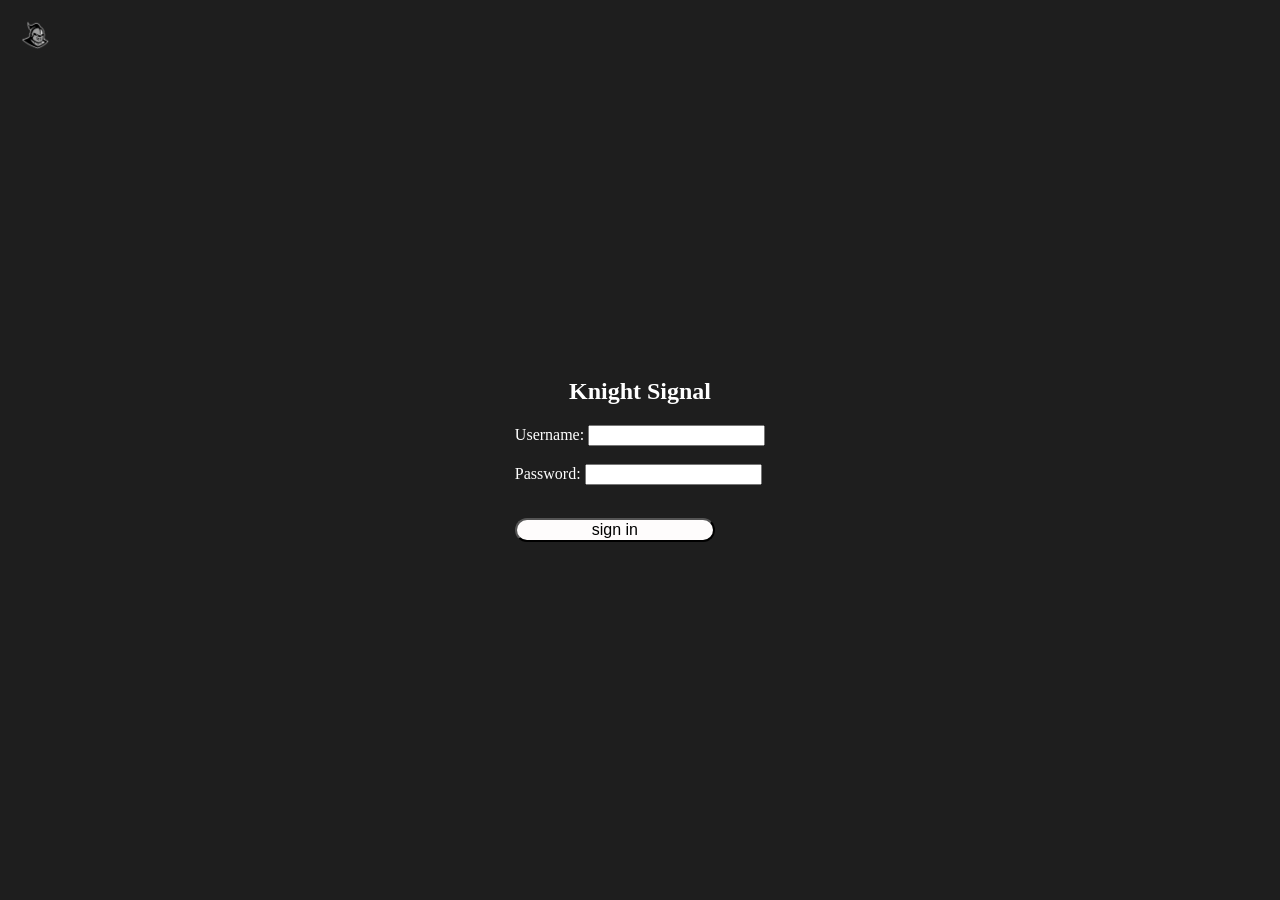
==== login.html @ 377f7b94 "Organizing pages and implementing login and registration js logic" ====
<!DOCTYPE html>
<html>
    <head>
        <meta charset="UTF-8">
        <meta name="viewport" content="width=device-width, initial-scale=1.0">
        <link href="css/styles.css" rel="stylesheet">
    </head>
    <body>
        <img class="logo" src="images/nitro1.png" alt="UCF Logo" width="200" height="200">
        <div class="content">
            <h2>Knight Signal</h2>
            <div class="login-form">
                <form id="loginForm" novalidate>
                    <label for="login">Username:</label>
                    <input type="text" id="login" name="Login" required><br><br>
                    <label for="password">Password:</label>
                    <input type="password" id="password" name="Password" required><br><br>
                    <div id="loginMessage" class="mt-2" role="alert"></div>
                    <button type="submit" class="login">sign in</button>
                </form>
            </div>
        </div>

        <script src="js/code.js"></script>
    </body>
</html>
---- css/styles.css ----
body{
    background-color: #1e1e1e;
    margin: 0;
    min-height: 100vh;
    display: flex;
    justify-content: center;
    align-items: center;
}
html, body{
    height: 100%;
    margin: 0;
}
.layout{
    display: flex;
    flex-direction: column;
    justify-content: center;
    align-items: center;
    width: 100%;
    height: 100%;
}

.content{
    display: flex;
    flex-direction: column;
    justify-content: center;
    align-items: center;
    width: 100%;
    height: 100%;
    color: white;
}

.logo{
    position: fixed;
    top: 20px;
    left: 20px;
    width: 30px;
    height: 30px;
}

.contact-manager-layout{
    gap: 50px;
    width: 120vh;
    height: 60vh;
}

.add-btn:hover{
    cursor: pointer;
    color: rgb(255, 255, 255);
    transform: scale(1.5);
    transition: transform 0.3s ease-in-out, color 0.3s ease-in-out;
    filter: drop-shadow(0 0 6px rgba(255, 255, 255, 0.9))
            drop-shadow(0 0 16px rgba(255, 255, 255, 0.6));
}

.header{
    background-color: #fefcfc;
    border-radius: 25px;
    display: flex;
    gap: 30px;
    margin: 10px;
}

.header p{
    color: black;
    font-size: 16px;
    margin: 10px;
}

.bottom-options{
    display: flex;
    gap: 10px;
    margin: 10px;
    justify-content: center;
}

.custom-button{
    border-radius: 10px;
    width: 120vh;
    height: 25px;
}

.contact-display{
    grid-area: contact-display;
    background-color: #fefcfc;
    border-radius: 20px;
    overflow: auto;
    margin: 10px;
}

.contact-list {
    width: 100%;
}

.contact-table {
    width: 100%;
    border-collapse: collapse;
    color: #111;
    font-size: 14px;
}

.contact-table th,
.contact-table td {
    text-align: left;
    padding: 12px 14px;
    border-bottom: 1px solid #d9d9d9;
}

.contact-table th {
    background-color: #f1f1f1;
    font-weight: 700;
}

.contact-table tr:hover {
    background-color: #f7f7f7;
}

.glow{
    transition: transform 0.3s ease-in-out, filter 0.3s ease-in-out;
}
.glow:hover{
    transform: scale(1.05);
    filter: drop-shadow(0 0 6px rgba(255, 255, 255, 0.9))
            drop-shadow(0 0 16px rgba(255, 255, 255, 0.6));
}

.pixel-text {
  font-family: "Pixelify Sans", monospace;
  font-size: 20px; /* Pixel fonts render best at specific sizes or multiples */
  
  /* Disable anti-aliasing/smoothing for sharp pixel edges */
  font-smooth: never;
  -webkit-font-smoothing: none;
  -moz-osx-font-smoothing: grayscale;
  
  /* Optional: Ensures images/sprites or certain text scaling stays pixelated */
  image-rendering: pixelated;
  image-rendering: crisp-edges;
}

.login{
    margin-top: 15px;
    background-color: #fefcfc;
    border-radius: 15px;
    width: 200px;
    color: black;
    font-size: 16px;
}

.login a{
    color: rgb(2, 2, 2);
    text-decoration: none;
}

.register-button{
    color: rgb(250, 248, 248);
    background-color: transparent;
    text-decoration: none;
    font-size: 16px;
    border: none;
}
.register-button:hover{
    color: rgb(255, 255, 255);
    text-decoration: underline;
}
.register-button:focus{
    outline: none;
}

.footer{
    color: white;
    position: fixed;
    bottom: -15px;
    left: 5px;
    size: 12px;
    font-size: 16px;
}

.modal-content{
    border-style: solid;
    border-width: 2px;
    border-radius: 5px;
    border-color: gold;
    background-color: #1e1e1e;
}

.modal-body{
    background-color: #1e1e1e;
    color: white;
    border-radius: 10px;
}

.modal-header{
    background-color: #1e1e1e;
    color: white;
}

.btn{
    background-color: gold;
    color: black;
}
.btn:hover{
    background-color: #e6c200;
}
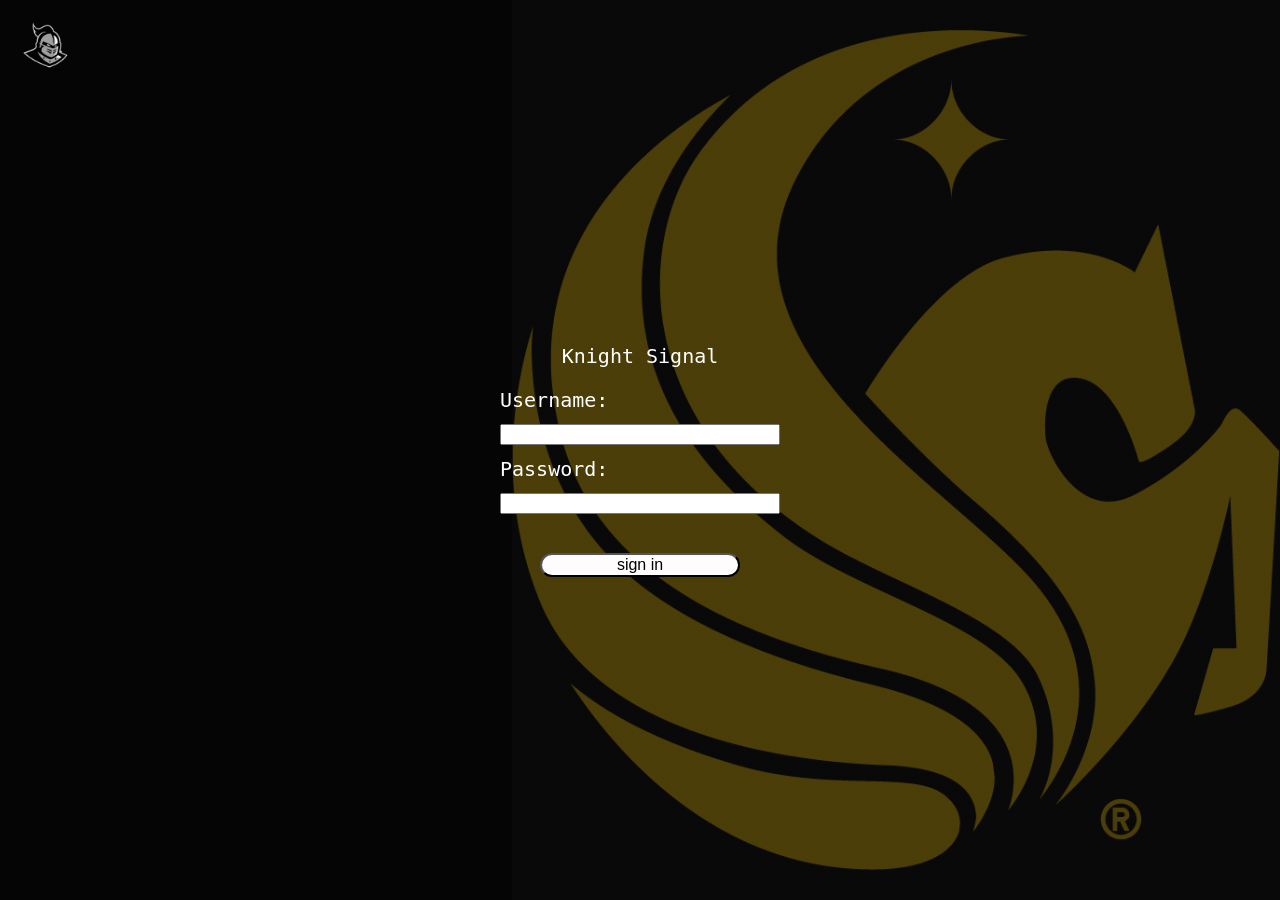
==== commit 75e73f23: "All button functionality updated and working" ====
--- a/login.html
+++ b/login.html
@@ -8,13 +8,13 @@
     <body>
         <img class="logo" src="images/nitro1.png" alt="UCF Logo" width="200" height="200">
         <div class="content">
-            <h2>Knight Signal</h2>
+            <p class="pixel-text">Knight Signal</p>
             <div class="login-form">
                 <form id="loginForm" novalidate>
-                    <label for="login">Username:</label>
-                    <input type="text" id="login" name="Login" required><br><br>
-                    <label for="password">Password:</label>
-                    <input type="password" id="password" name="Password" required><br><br>
+                    <label for="login" class="pixel-text">Username:</label>
+                    <input type="text" id="login" name="Login" required>
+                    <label for="password" class="pixel-text">Password:</label>
+                    <input type="password" id="password" name="Password" required>
                     <div id="loginMessage" class="mt-2" role="alert"></div>
                     <button type="submit" class="login">sign in</button>
                 </form>
--- a/css/styles.css
+++ b/css/styles.css
@@ -1,11 +1,19 @@
 body{
-    background-color: #1e1e1e;
+    background-color: #050505;
+    background-image: linear-gradient(rgba(10, 10, 10, 0.72), rgba(10, 10, 10, 0.72)),
+                      url("../images/pegasus.png");
+    background-position: right center;
+    background-repeat: no-repeat;
+    background-size: 60% auto;
+    background-attachment: fixed;
     margin: 0;
     min-height: 100vh;
     display: flex;
     justify-content: center;
     align-items: center;
-}
+    color: white;
+}
+
 html, body{
     height: 100%;
     margin: 0;
@@ -33,8 +41,8 @@
     position: fixed;
     top: 20px;
     left: 20px;
-    width: 30px;
-    height: 30px;
+    width: 50px;
+    height: 50px;
 }
 
 .contact-manager-layout{
@@ -56,14 +64,24 @@
     background-color: #fefcfc;
     border-radius: 25px;
     display: flex;
-    gap: 30px;
+    align-items: center;
+    justify-content: center;
     margin: 10px;
-}
-
-.header p{
+    padding: 10px 16px;
+}
+
+.header input {
+    width: 100%;
+    border: none;
+    outline: none;
+    background: transparent;
     color: black;
     font-size: 16px;
-    margin: 10px;
+    padding: 8px 10px;
+}
+
+.header input::placeholder {
+    color: #666;
 }
 
 .bottom-options{
@@ -112,6 +130,52 @@
 
 .contact-table tr:hover {
     background-color: #f7f7f7;
+}
+
+.select-cell {
+    width: 46px;
+    text-align: center;
+}
+
+.contact-select {
+    width: 16px;
+    height: 16px;
+    cursor: pointer;
+}
+
+.contact-row-selected {
+    background-color: #fff1bb;
+}
+
+.contact-row-selected:hover {
+    background-color: #ffe99a;
+}
+
+.add-contact-controls,
+.edit-contact-controls {
+    display: flex;
+    gap: 8px;
+    align-items: center;
+    flex-wrap: wrap;
+}
+
+.add-contact-controls input,
+.add-row input,
+.edit-row input {
+    border: 1px solid #ccc;
+    border-radius: 6px;
+    padding: 6px 8px;
+    min-width: 110px;
+}
+
+.save-contact-button,
+.save-edit-button {
+    background-color: #1e1e1e;
+    color: white;
+    border: none;
+    border-radius: 6px;
+    padding: 7px 12px;
+    cursor: pointer;
 }
 
 .glow{
@@ -137,6 +201,31 @@
   image-rendering: crisp-edges;
 }
 
+.login-form {
+    display: flex;
+    justify-content: center;
+    align-items: center;
+    width: 100%;
+}
+
+.login-form form {
+    display: flex;
+    flex-direction: column;
+    align-items: center;
+    width: 280px;
+    gap: 12px;
+}
+
+.login-form label {
+    width: 100%;
+    text-align: left;
+}
+
+.login-form input {
+    width: 100%;
+    box-sizing: border-box;
+}
+
 .login{
     margin-top: 15px;
     background-color: #fefcfc;
@@ -144,6 +233,9 @@
     width: 200px;
     color: black;
     font-size: 16px;
+    display: block;
+    margin-left: auto;
+    margin-right: auto;
 }
 
 .login a{
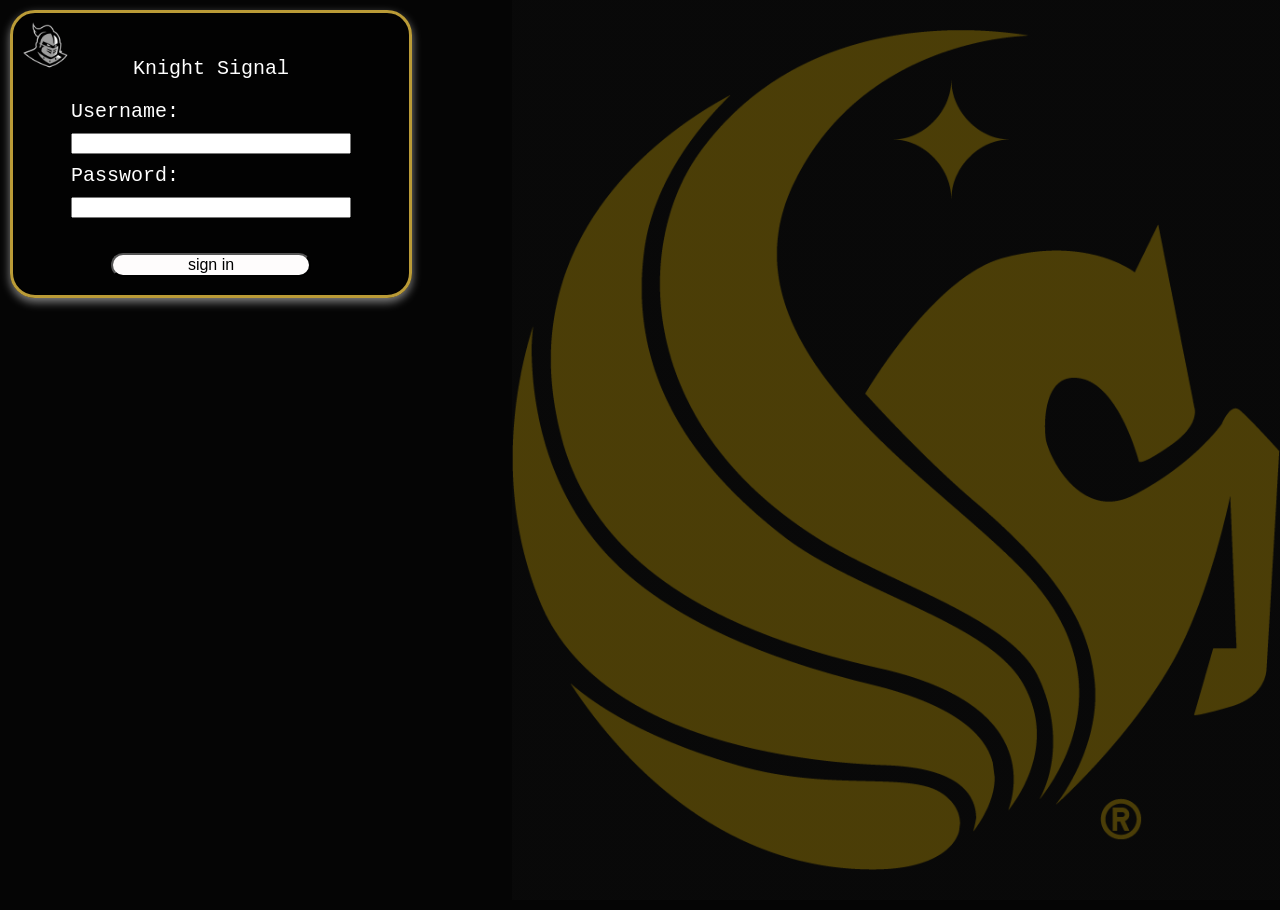
==== commit 547d0bac: "Updates to home, login, and manager layout" ====
--- a/login.html
+++ b/login.html
@@ -6,18 +6,20 @@
         <link href="css/styles.css" rel="stylesheet">
     </head>
     <body>
-        <img class="logo" src="images/nitro1.png" alt="UCF Logo" width="200" height="200">
-        <div class="content">
-            <p class="pixel-text">Knight Signal</p>
-            <div class="login-form">
-                <form id="loginForm" novalidate>
-                    <label for="login" class="pixel-text">Username:</label>
-                    <input type="text" id="login" name="Login" required>
-                    <label for="password" class="pixel-text">Password:</label>
-                    <input type="password" id="password" name="Password" required>
-                    <div id="loginMessage" class="mt-2" role="alert"></div>
-                    <button type="submit" class="login">sign in</button>
-                </form>
+        <img class="logo glow" src="images/nitro1.png" alt="UCF Logo" width="200" height="200">
+        <div class="page-shell">
+            <div class="content login-box">
+                <p class="pixel-text">Knight Signal</p>
+                <div class="login-form">
+                    <form id="loginForm" novalidate>
+                        <label for="login" class="pixel-text">Username:</label>
+                        <input type="text" id="login" name="Login" required>
+                        <label for="password" class="pixel-text">Password:</label>
+                        <input type="password" id="password" name="Password" required>
+                        <div id="loginMessage" class="mt-2" role="alert"></div>
+                        <button type="submit" class="login">sign in</button>
+                    </form>
+                </div>
             </div>
         </div>
 
--- a/css/styles.css
+++ b/css/styles.css
@@ -8,16 +8,92 @@
     background-attachment: fixed;
     margin: 0;
     min-height: 100vh;
-    display: flex;
-    justify-content: center;
-    align-items: center;
-    color: white;
+    color: white;
+    opacity: 0;
+    transition: opacity 0.45s ease-in-out;
+    font-family: "Pixelify Sans", monospace;
+}
+
+body.page-ready {
+    opacity: 1;
+}
+
+body.page-exit {
+    opacity: 0;
 }
 
 html, body{
     height: 100%;
     margin: 0;
 }
+
+.landing-shell {
+    position: relative;
+    min-height: 100vh;
+    width: min(1100px, 92vw);
+    margin: 0 auto;
+    display: flex;
+    align-items: center;
+    justify-content: center;
+    overflow: hidden;
+    padding: 40px 0;
+}
+
+.landing-content {
+    flex: 1 1 auto;
+    display: flex;
+    flex-direction: column;
+    justify-content: center;
+    align-items: center;
+    width: 100%;
+    min-height: 100%;
+    color: white;
+    transition: transform 0.6s ease, opacity 0.6s ease, filter 0.6s ease;
+}
+
+.home-login-panel {
+    width: 0;
+    max-width: 0;
+    opacity: 0;
+    overflow: hidden;
+    display: flex;
+    align-items: center;
+    justify-content: center;
+    transition: width 0.6s ease, opacity 0.4s ease, transform 0.6s ease;
+    transform: translateX(50px);
+}
+
+body.home-login-active .landing-content {
+    transform: translateX(-90px) scale(0.96);
+    opacity: 0.25;
+    filter: blur(1px);
+}
+
+body.home-login-active .home-login-panel {
+    width: 420px;
+    max-width: 420px;
+    opacity: 1;
+    transform: translateX(0);
+}
+
+.manager-page {
+    display: flex;
+    justify-content: center;
+    align-items: center;
+    min-height: 100vh;
+    position: relative;
+}
+
+.manager-page .contact-manager-layout {
+    width: min(1200px, 90vw);
+    min-height: 60vh;
+    display: flex;
+    flex-direction: column;
+    justify-content: center;
+    gap: 16px;
+    margin: 0 auto;
+}
+
 .layout{
     display: flex;
     flex-direction: column;
@@ -35,6 +111,17 @@
     width: 100%;
     height: 100%;
     color: white;
+}
+
+.login-box{
+    background-color: #00000090;
+    margin: 10px;
+    padding: 24px 18px 18px;
+    border-radius: 25px;
+    border: 3px solid #BA9B37;
+    box-shadow: 0px 4px 10px rgba(255, 255, 255, 0.50);
+    width: 100%;
+    max-width: 360px;
 }
 
 .logo{
@@ -61,7 +148,7 @@
 }
 
 .header{
-    background-color: #fefcfc;
+    background-color: #ffffff90;
     border-radius: 25px;
     display: flex;
     align-items: center;
@@ -95,14 +182,19 @@
     border-radius: 10px;
     width: 120vh;
     height: 25px;
+    font-size: 14px;
+    border: 3px solid #BA9B37;
+    font-family: "Pixelify Sans", monospace;
 }
 
 .contact-display{
     grid-area: contact-display;
     background-color: #fefcfc;
     border-radius: 20px;
-    overflow: auto;
+    overflow-y: auto;
     margin: 10px;
+    border: 3px solid #BA9B37;
+    box-shadow: 0 4px 8px rgba(0, 0, 0, 0.1);
 }
 
 .contact-list {
@@ -213,7 +305,22 @@
     flex-direction: column;
     align-items: center;
     width: 280px;
-    gap: 12px;
+    max-width: 100%;
+    gap: 10px;
+}
+
+.back-to-home {
+    align-self: flex-start;
+    background: transparent;
+    border: none;
+    color: white;
+    cursor: pointer;
+    margin-bottom: 8px;
+    padding: 0;
+}
+
+.back-to-home:hover {
+    text-decoration: underline;
 }
 
 .login-form label {
@@ -270,20 +377,22 @@
 .modal-content{
     border-style: solid;
     border-width: 2px;
-    border-radius: 5px;
-    border-color: gold;
-    background-color: #1e1e1e;
+    border-radius: 10px;
+    border-color: #BA9B37;
+    background-color: #00000090;
+    box-shadow: 0px 4px 10px rgba(255, 255, 255, 0.50);
 }
 
 .modal-body{
-    background-color: #1e1e1e;
+    background-color: transparent;
     color: white;
     border-radius: 10px;
 }
 
 .modal-header{
-    background-color: #1e1e1e;
-    color: white;
+    background-color: transparent;
+    color: white;
+    border-bottom: none;
 }
 
 .btn{
@@ -292,4 +401,19 @@
 }
 .btn:hover{
     background-color: #e6c200;
-}+}
+
+.close{
+    color: white;
+    opacity: 1;
+}
+
+.close:hover{
+    color: #e6c200;
+    opacity: 1;
+}
+
+.back-to-home{
+    font-size: 16px;
+    font-family: "Pixelify Sans", monospace;
+}
